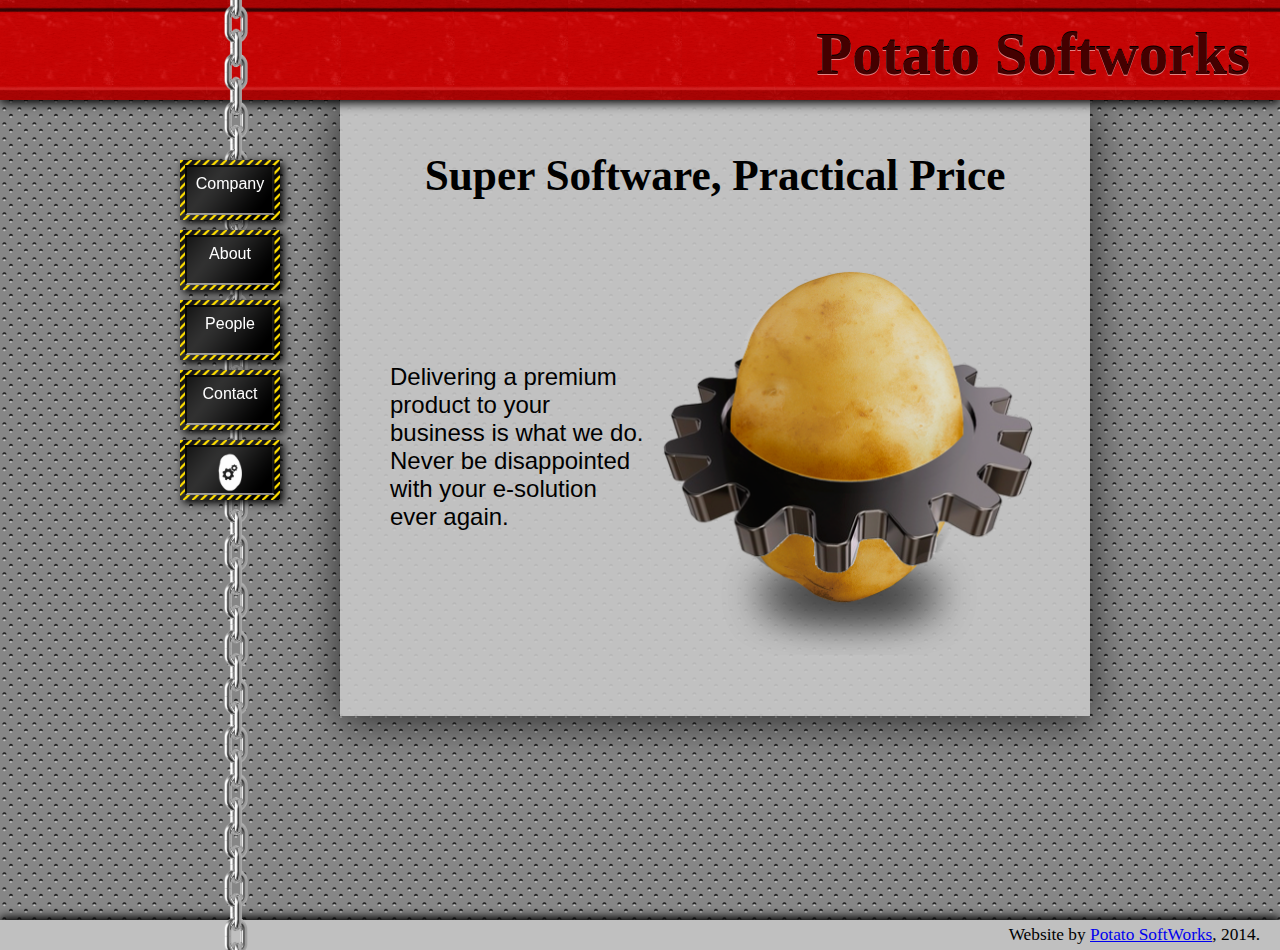
==== Chains/index.html @ 63282fe9 "Glass - Emails and Sociality; Chains - New Theme" ====
<!DOCTYPE HTML>
<html>
<head>
<meta http-equiv="Content-Type" content="text/html; charset=UTF-8">
<title>Potato SoftWorks</title>
<link href="Resources/style.css" rel="stylesheet">
</head>
<body>
    <header>
        <div id="title"><h1>Potato Softworks</h1></div>
    </header>

    <div id="aligner">
        <div id="aligner2">

            <div id="menu">
                <a href="#page1" onClick="return containerMover(1);" id="link1">Company</a>
                <a href="#page2" onClick="return containerMover(2);" id="link2">About</a>
                <a href="#page3" onClick="return containerMover(3);" id="link3">People</a>
                <a href="#page4" onClick="return containerMover(4);" id="link4">Contact</a>
                <a><img src='Resources/logo.png' /></a>
            </div>

            <div id="viewer">
                <div id="container">
                    <div id="page1" class='page'>
                        <h1>Super Software, Practical Price</h1>
                        <img src='Resources/potato_hero.png' alt='potato hero' />
                        <p>Delivering a premium product to your business is what we do. Never be disappointed with your e-solution ever again.</p>
                    </div>
    
                    <div id="page2" class='page'>
                        <h1>About Us</h1>
                        <p>Founded in 2014, Potato SoftWorks is dedicated to bringing the best of technology to you, for a price you can afford.</p>
                        <p>Set up by two Computer Science students from Christchurch, New Zealand, we believe that any technology is just one spark of brilliance from being created.</p>
                        <p>We put our time, passion, and brilliance in to every product we sell. Let us care for your next website.</p>
        
                        <img src="Resources/devshot.png" />
                    </div>
    
                    <div id="page3" class='page'>
                        <h1>The Nerds Involved</h1>
                        <div class='person'>
                            <img src='Resources/kaleb.png' alt='Kaleb' />
                            <p><h2>Kaleb McCall</h2>Founder of Potato SoftWorks, the savant of all things technology. Computer Science student at the University of Canterbury.</p>
                        </div>
                        <div class='person'>
                            <img src='Resources/aaron.png' alt='Kaleb' />
                            <p><h2>Aaron Stockdill</h2>Second in command, passionate about programming away from the normal. Computer Science and Mathematics student at the University of Canterbury.</p>
                        </div>
                    </div>

                    <div id="page4" class='page'>
                        <h1>Reaching Us</h1>
                        <br />
                        <div class='email_form left'>
                            <h2>Send us an Email</h2>
                            Integrated email forms: $30.
                            <form name='contact_form' method='post' action='Resources/send_email.php'>
                                <input name='name' type='text' placeholder="Name"/>
                                <br />
                                <input name='email' type='text' placeholder="email@provider.com"/>
                                <br />
                                <textarea name='message' placeholder='Write your message here'></textarea>
                                <br />
                                <input type='submit' value='Send'/>
                            </form>
                        </div>
                        <div class='links right'>
                            <h2>Other options...</h2>
                            Facebook like button: $10.
                            <p>
                                <iframe src="https://www.facebook.com/plugins/like.php?href=https%3A%2F%2Fdevelopers.facebook.com%2Fdocs%2Fplugins%2F&amp;width&amp;layout=standard&amp;action=like&amp;show_faces=false&amp;share=false&amp;height=35&amp;appId=1443016575941912" scrolling="no" frameborder="0" style="border:none; overflow:hidden; height:35px;" allowTransparency="true"></iframe>
                            </p>
                            Twitter Follow button: $10.
                            <p>
                                <a href="https://twitter.com/yourcompany" class="twitter-follow-button" data-show-count="true" data-lang="en">Follow @yourcompany</a>
                                <script>!function(d,s,id){var js,fjs=d.getElementsByTagName(s)[0];if(!d.getElementById(id)){js=d.createElement(s);js.id=id;js.src="https://platform.twitter.com/widgets.js";fjs.parentNode.insertBefore(js,fjs);}}(document,"script","twitter-wjs");</script>
                            </p>
                            Send us an email the old fashioned way: <br />
                            <a href="mailto:test@123.com">you@yourcompany.com</a>
                        </div>
                    </div>
                </div>
            </div>
        </div>
    </div>
    <footer>
        Website by <a href='http://www.potatosoftworks.com'>Potato SoftWorks</a>, 2014.
    </footer>
</body>
<script src="Resources/mover.js"></script>
</html>
---- Chains/Resources/style.css ----
@charset "UTF-8";
/* CSS Document */

* {
	margin: 0px;
	padding: 0px;
}

html, body{
	min-height: 100%;
    height: 100%;
	background: url(texture.png) repeat;
    background-size: 15px;
    font-size: 13pt;
}

header{
    box-sizing: border-box;
	width: 100%;
	min-width: 880px;
	min-height: 100px;
	background: url(head.png) repeat-x;
    background-size: auto 100px;
	z-index: 2;
	position: absolute;
	padding: 30px 0;
    box-shadow: 0px 3px 10px black;
}

#menu a{
	text-decoration: none;
	font-size: 16px;
	display:block;
	width: 100px;
	height: 45px;
    color: white;
	background: url(menuitem.png) no-repeat;
    background-size: 100px;
	box-shadow: 3px 3px 8px black;
	margin: 10px;
    margin-left: -10px;
	text-align:center;
	padding-top: 15px;
	border:none;
    font-family: "Helvetica Neue", Arial, sans-serif;
}

#menu a img{
    height: 90%;
    margin-top: -3px;
}

#menu a:visited{
	color: white;
}

#menu a:hover{
	color: white;
    padding-top: 12px;
    height: 48px;
}

#menu{
	position: fixed;
	background: url(chain.png) repeat-y 30px 0;
    background-size: 30px auto;
	min-height: 100%;
	z-index: 3;
	padding-top: 150px;
}

#title{
	position:absolute;
	right: 30px;
	top: 20px;
	text-align: right;
	font-family: "Times", Times New Roman, serif;
	font-size: 170%;
    text-shadow: 0px 1px 0px rgba(255,255,255,0.5), 0 -1px 0 black;
    color: #400;
}

#viewer{
	top: 100px;
	position: relative;
	display: block;
	width: 750px;
	-webkit-transition: height 1s ease-in-out;
	-moz-transition: height 1s ease-in-out;
	-o-transition: height 1s ease-in-out;
	transition: height 1s ease-in-out;
	height: auto;
	overflow: hidden;
	margin: 0 0 50px 0;
    padding: 0;
	left: 150px;
    background: rgba(200,200,200,0.9);
    box-shadow: 0px 5px 40px rgba(0,0,0,0.7);
}

#aligner{
	margin-left: auto;
	margin-right: auto;
	min-height: 100%;
    height: auto;
    min-height: 100%;
	max-width: 900px;
    width: 100%;
}

#aligner2{
	position: relative;
	min-height: 100%;
}

#container{
	-webkit-transition: margin-top 1s ease-in-out;
	-moz-transition: margin-top 1s ease-in-out;
	-o-transition: margin-top 1s ease-in-out;
	transition: margin-top 1s ease-in-out;
	margin-top: 0px;
}

.page{
    box-sizing: border-box;
	display: block;
	width: 100%;
	height: auto;
    margin: 0px;
    padding: 50px;
    font-family: "Helvetica Neue", Arial, sans-serif;
}

.page:after{
    clear: both;
    content: " ";
    display: block;
    width: 100%;
}

.page h1{
    margin-bottom: 1rem;
    font-size: 2.5rem;
    text-align: center;
    font-family: "Times New Roman", Times, serif;
}

.page img{
    width: 80%;
    display: block;
    margin: 0 auto;
}

#page1 p{
    margin-top: 25%;
    font-size: 18pt;
}

#page1 img{
    float: right;
    width: 60%;
}

#page3 .person{
    width: 100%;
    display: block;
    margin: 2rem 0;
}

#page3 .person:after{
    content: " ";
    width: 100%;
    clear: both;
    display: block;
}

#page3 img{
    height: 7rem;
    width: 7rem;
    float: left;
    margin-right: 2rem;
}

#page3 p{
    margin-top: 2rem;
}

.left{
    width: 50%;
    float: left;
}

.right{
    width: 50%;
    float: right;
}

.email_form{
    box-sizing: border-box;
    position: relative;
    padding: 0 0px 0 0px;
}

.email_form form *{
    background: white;
    box-shadow: none;
    border: 2px solid gray;
    font-size: 1rem;
    margin: 5px;
    padding: 5px;
    width: 80%;
}

.email_form form textarea{
    height: 180px;
}

.email_form form input[type='submit']{
    width: 100px;
    position: absolute;
    left: 0px;
    bottom: -40px;
}

.email_form form input[type='submit']:hover{
    left: -1px;
    bottom: -39px;
    border-right: 3px solid gray;
    border-bottom: 3px solid gray;
}

.email_form form input[type='submit']:active{
    left: 1px;
    bottom: -41px;
    border-left: 3px solid gray;
    border-top: 3px solid gray;
    border-right: 2px solid gray;
    border-bottom: 2px solid gray;
}

footer{
    box-sizing: border-box;
    text-align: right;
    background: silver;
    padding: 5px 20px;
    position: relative;
    top: 20px;
    box-shadow: 0px -3px 10px black;
}
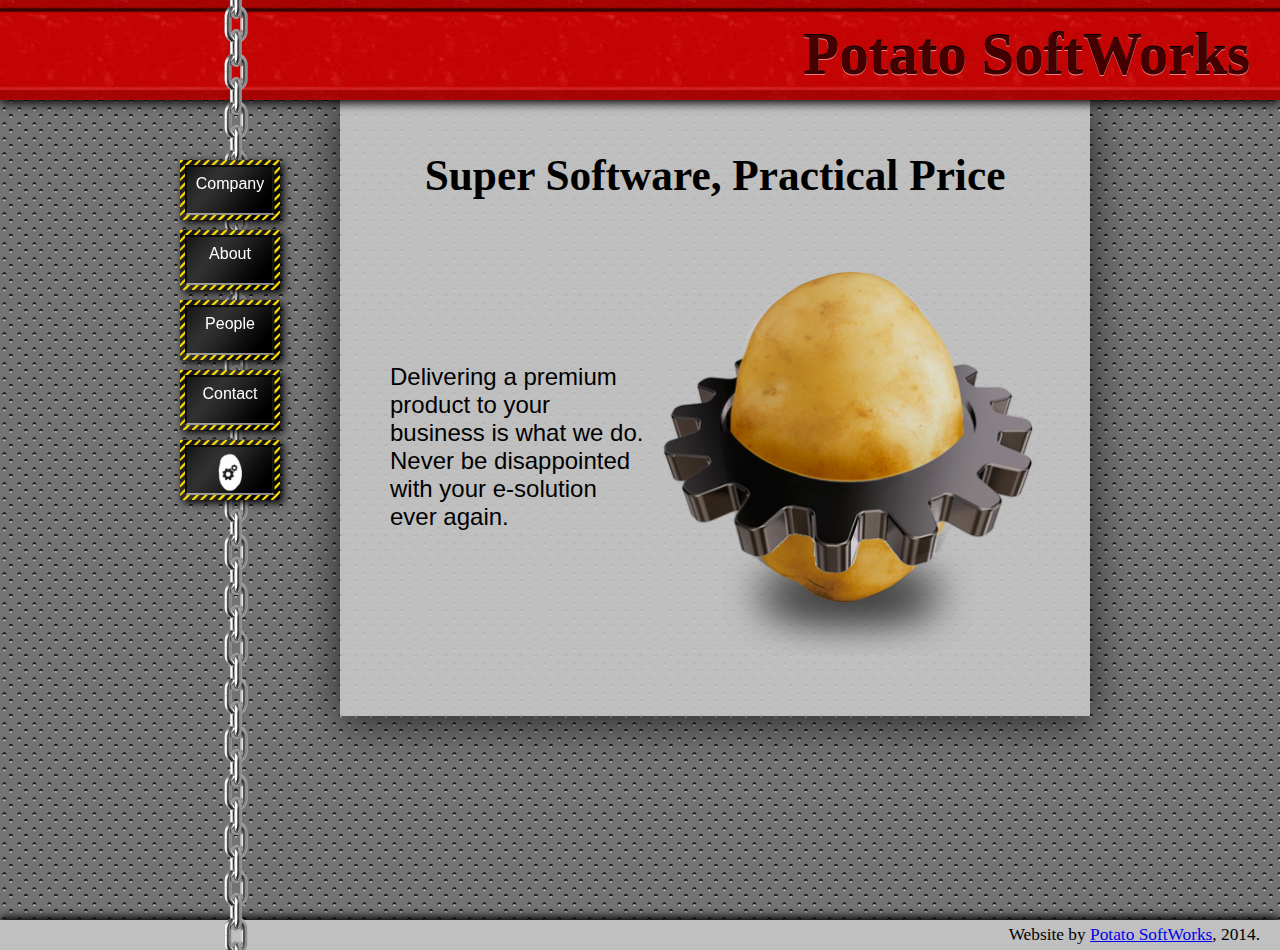
==== commit e8b1a4bb: "Chains - Typo" ====
--- a/Chains/index.html
+++ b/Chains/index.html
@@ -7,7 +7,7 @@
 </head>
 <body>
     <header>
-        <div id="title"><h1>Potato Softworks</h1></div>
+        <div id="title"><h1>Potato SoftWorks</h1></div>
     </header>
 
     <div id="aligner">
